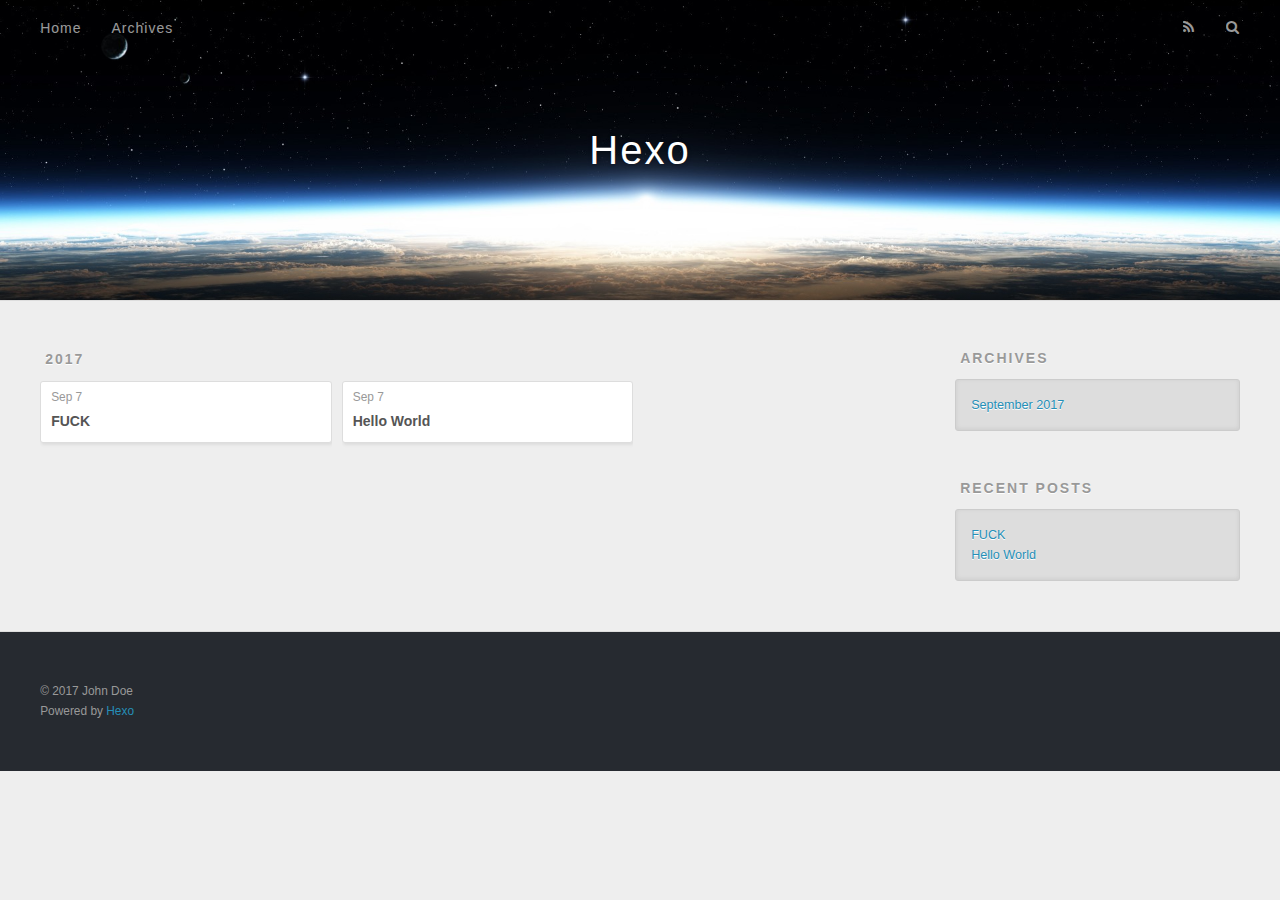
==== archives/index.html @ 9eeb3167 "Site updated: 2017-09-07 18:42:57" ====
<!DOCTYPE html>
<html>
<head>
  <meta charset="utf-8">
  
  <title>Archives | Hexo</title>
  <meta name="viewport" content="width=device-width, initial-scale=1, maximum-scale=1">
  <meta property="og:type" content="website">
<meta property="og:title" content="Hexo">
<meta property="og:url" content="http://yoursite.com/archives/index.html">
<meta property="og:site_name" content="Hexo">
<meta name="twitter:card" content="summary">
<meta name="twitter:title" content="Hexo">
  
    <link rel="alternate" href="/atom.xml" title="Hexo" type="application/atom+xml">
  
  
    <link rel="icon" href="/favicon.png">
  
  
    <link href="//fonts.googleapis.com/css?family=Source+Code+Pro" rel="stylesheet" type="text/css">
  
  <link rel="stylesheet" href="/css/style.css">
  

</head>

<body>
  <div id="container">
    <div id="wrap">
      <header id="header">
  <div id="banner"></div>
  <div id="header-outer" class="outer">
    <div id="header-title" class="inner">
      <h1 id="logo-wrap">
        <a href="/" id="logo">Hexo</a>
      </h1>
      
    </div>
    <div id="header-inner" class="inner">
      <nav id="main-nav">
        <a id="main-nav-toggle" class="nav-icon"></a>
        
          <a class="main-nav-link" href="/">Home</a>
        
          <a class="main-nav-link" href="/archives">Archives</a>
        
      </nav>
      <nav id="sub-nav">
        
          <a id="nav-rss-link" class="nav-icon" href="/atom.xml" title="RSS Feed"></a>
        
        <a id="nav-search-btn" class="nav-icon" title="Search"></a>
      </nav>
      <div id="search-form-wrap">
        <form action="//google.com/search" method="get" accept-charset="UTF-8" class="search-form"><input type="search" name="q" class="search-form-input" placeholder="Search"><button type="submit" class="search-form-submit">&#xF002;</button><input type="hidden" name="sitesearch" value="http://yoursite.com"></form>
      </div>
    </div>
  </div>
</header>
      <div class="outer">
        <section id="main">
  
  
    
    
      
      
      <section class="archives-wrap">
        <div class="archive-year-wrap">
          <a href="/archives/2017" class="archive-year">2017</a>
        </div>
        <div class="archives">
    
    <article class="archive-article archive-type-post">
  <div class="archive-article-inner">
    <header class="archive-article-header">
      <a href="/2017/09/07/FUCK/" class="archive-article-date">
  <time datetime="2017-09-07T10:39:25.000Z" itemprop="datePublished">Sep 7</time>
</a>
      
  
    <h1 itemprop="name">
      <a class="archive-article-title" href="/2017/09/07/FUCK/">FUCK</a>
    </h1>
  

    </header>
  </div>
</article>
  
    
    
    <article class="archive-article archive-type-post">
  <div class="archive-article-inner">
    <header class="archive-article-header">
      <a href="/2017/09/07/hello-world/" class="archive-article-date">
  <time datetime="2017-09-07T10:35:44.380Z" itemprop="datePublished">Sep 7</time>
</a>
      
  
    <h1 itemprop="name">
      <a class="archive-article-title" href="/2017/09/07/hello-world/">Hello World</a>
    </h1>
  

    </header>
  </div>
</article>
  
  
    </div></section>
  

</section>
        
          <aside id="sidebar">
  
    

  
    

  
    
  
    
  <div class="widget-wrap">
    <h3 class="widget-title">Archives</h3>
    <div class="widget">
      <ul class="archive-list"><li class="archive-list-item"><a class="archive-list-link" href="/archives/2017/09/">September 2017</a></li></ul>
    </div>
  </div>


  
    
  <div class="widget-wrap">
    <h3 class="widget-title">Recent Posts</h3>
    <div class="widget">
      <ul>
        
          <li>
            <a href="/2017/09/07/FUCK/">FUCK</a>
          </li>
        
          <li>
            <a href="/2017/09/07/hello-world/">Hello World</a>
          </li>
        
      </ul>
    </div>
  </div>

  
</aside>
        
      </div>
      <footer id="footer">
  
  <div class="outer">
    <div id="footer-info" class="inner">
      &copy; 2017 John Doe<br>
      Powered by <a href="http://hexo.io/" target="_blank">Hexo</a>
    </div>
  </div>
</footer>
    </div>
    <nav id="mobile-nav">
  
    <a href="/" class="mobile-nav-link">Home</a>
  
    <a href="/archives" class="mobile-nav-link">Archives</a>
  
</nav>
    

<script src="//ajax.googleapis.com/ajax/libs/jquery/2.0.3/jquery.min.js"></script>


  <link rel="stylesheet" href="/fancybox/jquery.fancybox.css">
  <script src="/fancybox/jquery.fancybox.pack.js"></script>


<script src="/js/script.js"></script>

  </div>
</body>
</html>
---- css/style.css ----
body {
  width: 100%;
}
body:before,
body:after {
  content: "";
  display: table;
}
body:after {
  clear: both;
}
html,
body,
div,
span,
applet,
object,
iframe,
h1,
h2,
h3,
h4,
h5,
h6,
p,
blockquote,
pre,
a,
abbr,
acronym,
address,
big,
cite,
code,
del,
dfn,
em,
img,
ins,
kbd,
q,
s,
samp,
small,
strike,
strong,
sub,
sup,
tt,
var,
dl,
dt,
dd,
ol,
ul,
li,
fieldset,
form,
label,
legend,
table,
caption,
tbody,
tfoot,
thead,
tr,
th,
td {
  margin: 0;
  padding: 0;
  border: 0;
  outline: 0;
  font-weight: inherit;
  font-style: inherit;
  font-family: inherit;
  font-size: 100%;
  vertical-align: baseline;
}
body {
  line-height: 1;
  color: #000;
  background: #fff;
}
ol,
ul {
  list-style: none;
}
table {
  border-collapse: separate;
  border-spacing: 0;
  vertical-align: middle;
}
caption,
th,
td {
  text-align: left;
  font-weight: normal;
  vertical-align: middle;
}
a img {
  border: none;
}
input,
button {
  margin: 0;
  padding: 0;
}
input::-moz-focus-inner,
button::-moz-focus-inner {
  border: 0;
  padding: 0;
}
@font-face {
  font-family: FontAwesome;
  font-style: normal;
  font-weight: normal;
  src: url("fonts/fontawesome-webfont.eot?v=#4.0.3");
  src: url("fonts/fontawesome-webfont.eot?#iefix&v=#4.0.3") format("embedded-opentype"), url("fonts/fontawesome-webfont.woff?v=#4.0.3") format("woff"), url("fonts/fontawesome-webfont.ttf?v=#4.0.3") format("truetype"), url("fonts/fontawesome-webfont.svg#fontawesomeregular?v=#4.0.3") format("svg");
}
html,
body,
#container {
  height: 100%;
}
body {
  background: #eee;
  font: 14px "Helvetica Neue", Helvetica, Arial, sans-serif;
  -webkit-text-size-adjust: 100%;
}
.outer {
  max-width: 1220px;
  margin: 0 auto;
  padding: 0 20px;
}
.outer:before,
.outer:after {
  content: "";
  display: table;
}
.outer:after {
  clear: both;
}
.inner {
  display: inline;
  float: left;
  width: 98.33333333333333%;
  margin: 0 0.833333333333333%;
}
.left,
.alignleft {
  float: left;
}
.right,
.alignright {
  float: right;
}
.clear {
  clear: both;
}
#container {
  position: relative;
}
.mobile-nav-on {
  overflow: hidden;
}
#wrap {
  height: 100%;
  width: 100%;
  position: absolute;
  top: 0;
  left: 0;
  -webkit-transition: 0.2s ease-out;
  -moz-transition: 0.2s ease-out;
  -ms-transition: 0.2s ease-out;
  transition: 0.2s ease-out;
  z-index: 1;
  background: #eee;
}
.mobile-nav-on #wrap {
  left: 280px;
}
@media screen and (min-width: 768px) {
  #main {
    display: inline;
    float: left;
    width: 73.33333333333333%;
    margin: 0 0.833333333333333%;
  }
}
.article-date,
.article-category-link,
.archive-year,
.widget-title {
  text-decoration: none;
  text-transform: uppercase;
  letter-spacing: 2px;
  color: #999;
  margin-bottom: 1em;
  margin-left: 5px;
  line-height: 1em;
  text-shadow: 0 1px #fff;
  font-weight: bold;
}
.article-inner,
.archive-article-inner {
  background: #fff;
  -webkit-box-shadow: 1px 2px 3px #ddd;
  box-shadow: 1px 2px 3px #ddd;
  border: 1px solid #ddd;
  border-radius: 3px;
}
.article-entry h1,
.widget h1 {
  font-size: 2em;
}
.article-entry h2,
.widget h2 {
  font-size: 1.5em;
}
.article-entry h3,
.widget h3 {
  font-size: 1.3em;
}
.article-entry h4,
.widget h4 {
  font-size: 1.2em;
}
.article-entry h5,
.widget h5 {
  font-size: 1em;
}
.article-entry h6,
.widget h6 {
  font-size: 1em;
  color: #999;
}
.article-entry hr,
.widget hr {
  border: 1px dashed #ddd;
}
.article-entry strong,
.widget strong {
  font-weight: bold;
}
.article-entry em,
.widget em,
.article-entry cite,
.widget cite {
  font-style: italic;
}
.article-entry sup,
.widget sup,
.article-entry sub,
.widget sub {
  font-size: 0.75em;
  line-height: 0;
  position: relative;
  vertical-align: baseline;
}
.article-entry sup,
.widget sup {
  top: -0.5em;
}
.article-entry sub,
.widget sub {
  bottom: -0.2em;
}
.article-entry small,
.widget small {
  font-size: 0.85em;
}
.article-entry acronym,
.widget acronym,
.article-entry abbr,
.widget abbr {
  border-bottom: 1px dotted;
}
.article-entry ul,
.widget ul,
.article-entry ol,
.widget ol,
.article-entry dl,
.widget dl {
  margin: 0 20px;
  line-height: 1.6em;
}
.article-entry ul ul,
.widget ul ul,
.article-entry ol ul,
.widget ol ul,
.article-entry ul ol,
.widget ul ol,
.article-entry ol ol,
.widget ol ol {
  margin-top: 0;
  margin-bottom: 0;
}
.article-entry ul,
.widget ul {
  list-style: disc;
}
.article-entry ol,
.widget ol {
  list-style: decimal;
}
.article-entry dt,
.widget dt {
  font-weight: bold;
}
#header {
  height: 300px;
  position: relative;
  border-bottom: 1px solid #ddd;
}
#header:before,
#header:after {
  content: "";
  position: absolute;
  left: 0;
  right: 0;
  height: 40px;
}
#header:before {
  top: 0;
  background: -webkit-linear-gradient(rgba(0,0,0,0.2), transparent);
  background: -moz-linear-gradient(rgba(0,0,0,0.2), transparent);
  background: -ms-linear-gradient(rgba(0,0,0,0.2), transparent);
  background: linear-gradient(rgba(0,0,0,0.2), transparent);
}
#header:after {
  bottom: 0;
  background: -webkit-linear-gradient(transparent, rgba(0,0,0,0.2));
  background: -moz-linear-gradient(transparent, rgba(0,0,0,0.2));
  background: -ms-linear-gradient(transparent, rgba(0,0,0,0.2));
  background: linear-gradient(transparent, rgba(0,0,0,0.2));
}
#header-outer {
  height: 100%;
  position: relative;
}
#header-inner {
  position: relative;
  overflow: hidden;
}
#banner {
  position: absolute;
  top: 0;
  left: 0;
  width: 100%;
  height: 100%;
  background: url("images/banner.jpg") center #000;
  -webkit-background-size: cover;
  -moz-background-size: cover;
  background-size: cover;
  z-index: -1;
}
#header-title {
  text-align: center;
  height: 40px;
  position: absolute;
  top: 50%;
  left: 0;
  margin-top: -20px;
}
#logo,
#subtitle {
  text-decoration: none;
  color: #fff;
  font-weight: 300;
  text-shadow: 0 1px 4px rgba(0,0,0,0.3);
}
#logo {
  font-size: 40px;
  line-height: 40px;
  letter-spacing: 2px;
}
#subtitle {
  font-size: 16px;
  line-height: 16px;
  letter-spacing: 1px;
}
#subtitle-wrap {
  margin-top: 16px;
}
#main-nav {
  float: left;
  margin-left: -15px;
}
.nav-icon,
.main-nav-link {
  float: left;
  color: #fff;
  opacity: 0.6;
  text-decoration: none;
  text-shadow: 0 1px rgba(0,0,0,0.2);
  -webkit-transition: opacity 0.2s;
  -moz-transition: opacity 0.2s;
  -ms-transition: opacity 0.2s;
  transition: opacity 0.2s;
  display: block;
  padding: 20px 15px;
}
.nav-icon:hover,
.main-nav-link:hover {
  opacity: 1;
}
.nav-icon {
  font-family: FontAwesome;
  text-align: center;
  font-size: 14px;
  width: 14px;
  height: 14px;
  padding: 20px 15px;
  position: relative;
  cursor: pointer;
}
.main-nav-link {
  font-weight: 300;
  letter-spacing: 1px;
}
@media screen and (max-width: 479px) {
  .main-nav-link {
    display: none;
  }
}
#main-nav-toggle {
  display: none;
}
#main-nav-toggle:before {
  content: "\f0c9";
}
@media screen and (max-width: 479px) {
  #main-nav-toggle {
    display: block;
  }
}
#sub-nav {
  float: right;
  margin-right: -15px;
}
#nav-rss-link:before {
  content: "\f09e";
}
#nav-search-btn:before {
  content: "\f002";
}
#search-form-wrap {
  position: absolute;
  top: 15px;
  width: 150px;
  height: 30px;
  right: -150px;
  opacity: 0;
  -webkit-transition: 0.2s ease-out;
  -moz-transition: 0.2s ease-out;
  -ms-transition: 0.2s ease-out;
  transition: 0.2s ease-out;
}
#search-form-wrap.on {
  opacity: 1;
  right: 0;
}
@media screen and (max-width: 479px) {
  #search-form-wrap {
    width: 100%;
    right: -100%;
  }
}
.search-form {
  position: absolute;
  top: 0;
  left: 0;
  right: 0;
  background: #fff;
  padding: 5px 15px;
  border-radius: 15px;
  -webkit-box-shadow: 0 0 10px rgba(0,0,0,0.3);
  box-shadow: 0 0 10px rgba(0,0,0,0.3);
}
.search-form-input {
  border: none;
  background: none;
  color: #555;
  width: 100%;
  font: 13px "Helvetica Neue", Helvetica, Arial, sans-serif;
  outline: none;
}
.search-form-input::-webkit-search-results-decoration,
.search-form-input::-webkit-search-cancel-button {
  -webkit-appearance: none;
}
.search-form-submit {
  position: absolute;
  top: 50%;
  right: 10px;
  margin-top: -7px;
  font: 13px FontAwesome;
  border: none;
  background: none;
  color: #bbb;
  cursor: pointer;
}
.search-form-submit:hover,
.search-form-submit:focus {
  color: #777;
}
.article {
  margin: 50px 0;
}
.article-inner {
  overflow: hidden;
}
.article-meta:before,
.article-meta:after {
  content: "";
  display: table;
}
.article-meta:after {
  clear: both;
}
.article-date {
  float: left;
}
.article-category {
  float: left;
  line-height: 1em;
  color: #ccc;
  text-shadow: 0 1px #fff;
  margin-left: 8px;
}
.article-category:before {
  content: "\2022";
}
.article-category-link {
  margin: 0 12px 1em;
}
.article-header {
  padding: 20px 20px 0;
}
.article-title {
  text-decoration: none;
  font-size: 2em;
  font-weight: bold;
  color: #555;
  line-height: 1.1em;
  -webkit-transition: color 0.2s;
  -moz-transition: color 0.2s;
  -ms-transition: color 0.2s;
  transition: color 0.2s;
}
a.article-title:hover {
  color: #258fb8;
}
.article-entry {
  color: #555;
  padding: 0 20px;
}
.article-entry:before,
.article-entry:after {
  content: "";
  display: table;
}
.article-entry:after {
  clear: both;
}
.article-entry p,
.article-entry table {
  line-height: 1.6em;
  margin: 1.6em 0;
}
.article-entry h1,
.article-entry h2,
.article-entry h3,
.article-entry h4,
.article-entry h5,
.article-entry h6 {
  font-weight: bold;
}
.article-entry h1,
.article-entry h2,
.article-entry h3,
.article-entry h4,
.article-entry h5,
.article-entry h6 {
  line-height: 1.1em;
  margin: 1.1em 0;
}
.article-entry a {
  color: #258fb8;
  text-decoration: none;
}
.article-entry a:hover {
  text-decoration: underline;
}
.article-entry ul,
.article-entry ol,
.article-entry dl {
  margin-top: 1.6em;
  margin-bottom: 1.6em;
}
.article-entry img,
.article-entry video {
  max-width: 100%;
  height: auto;
  display: block;
  margin: auto;
}
.article-entry iframe {
  border: none;
}
.article-entry table {
  width: 100%;
  border-collapse: collapse;
  border-spacing: 0;
}
.article-entry th {
  font-weight: bold;
  border-bottom: 3px solid #ddd;
  padding-bottom: 0.5em;
}
.article-entry td {
  border-bottom: 1px solid #ddd;
  padding: 10px 0;
}
.article-entry blockquote {
  font-family: Georgia, "Times New Roman", serif;
  font-size: 1.4em;
  margin: 1.6em 20px;
  text-align: center;
}
.article-entry blockquote footer {
  font-size: 14px;
  margin: 1.6em 0;
  font-family: "Helvetica Neue", Helvetica, Arial, sans-serif;
}
.article-entry blockquote footer cite:before {
  content: "—";
  padding: 0 0.5em;
}
.article-entry .pullquote {
  text-align: left;
  width: 45%;
  margin: 0;
}
.article-entry .pullquote.left {
  margin-left: 0.5em;
  margin-right: 1em;
}
.article-entry .pullquote.right {
  margin-right: 0.5em;
  margin-left: 1em;
}
.article-entry .caption {
  color: #999;
  display: block;
  font-size: 0.9em;
  margin-top: 0.5em;
  position: relative;
  text-align: center;
}
.article-entry .video-container {
  position: relative;
  padding-top: 56.25%;
  height: 0;
  overflow: hidden;
}
.article-entry .video-container iframe,
.article-entry .video-container object,
.article-entry .video-container embed {
  position: absolute;
  top: 0;
  left: 0;
  width: 100%;
  height: 100%;
  margin-top: 0;
}
.article-more-link a {
  display: inline-block;
  line-height: 1em;
  padding: 6px 15px;
  border-radius: 15px;
  background: #eee;
  color: #999;
  text-shadow: 0 1px #fff;
  text-decoration: none;
}
.article-more-link a:hover {
  background: #258fb8;
  color: #fff;
  text-decoration: none;
  text-shadow: 0 1px #1e7293;
}
.article-footer {
  font-size: 0.85em;
  line-height: 1.6em;
  border-top: 1px solid #ddd;
  padding-top: 1.6em;
  margin: 0 20px 20px;
}
.article-footer:before,
.article-footer:after {
  content: "";
  display: table;
}
.article-footer:after {
  clear: both;
}
.article-footer a {
  color: #999;
  text-decoration: none;
}
.article-footer a:hover {
  color: #555;
}
.article-tag-list-item {
  float: left;
  margin-right: 10px;
}
.article-tag-list-link:before {
  content: "#";
}
.article-comment-link {
  float: right;
}
.article-comment-link:before {
  content: "\f075";
  font-family: FontAwesome;
  padding-right: 8px;
}
.article-share-link {
  cursor: pointer;
  float: right;
  margin-left: 20px;
}
.article-share-link:before {
  content: "\f064";
  font-family: FontAwesome;
  padding-right: 6px;
}
#article-nav {
  position: relative;
}
#article-nav:before,
#article-nav:after {
  content: "";
  display: table;
}
#article-nav:after {
  clear: both;
}
@media screen and (min-width: 768px) {
  #article-nav {
    margin: 50px 0;
  }
  #article-nav:before {
    width: 8px;
    height: 8px;
    position: absolute;
    top: 50%;
    left: 50%;
    margin-top: -4px;
    margin-left: -4px;
    content: "";
    border-radius: 50%;
    background: #ddd;
    -webkit-box-shadow: 0 1px 2px #fff;
    box-shadow: 0 1px 2px #fff;
  }
}
.article-nav-link-wrap {
  text-decoration: none;
  text-shadow: 0 1px #fff;
  color: #999;
  -webkit-box-sizing: border-box;
  -moz-box-sizing: border-box;
  box-sizing: border-box;
  margin-top: 50px;
  text-align: center;
  display: block;
}
.article-nav-link-wrap:hover {
  color: #555;
}
@media screen and (min-width: 768px) {
  .article-nav-link-wrap {
    width: 50%;
    margin-top: 0;
  }
}
@media screen and (min-width: 768px) {
  #article-nav-newer {
    float: left;
    text-align: right;
    padding-right: 20px;
  }
}
@media screen and (min-width: 768px) {
  #article-nav-older {
    float: right;
    text-align: left;
    padding-left: 20px;
  }
}
.article-nav-caption {
  text-transform: uppercase;
  letter-spacing: 2px;
  color: #ddd;
  line-height: 1em;
  font-weight: bold;
}
#article-nav-newer .article-nav-caption {
  margin-right: -2px;
}
.article-nav-title {
  font-size: 0.85em;
  line-height: 1.6em;
  margin-top: 0.5em;
}
.article-share-box {
  position: absolute;
  display: none;
  background: #fff;
  -webkit-box-shadow: 1px 2px 10px rgba(0,0,0,0.2);
  box-shadow: 1px 2px 10px rgba(0,0,0,0.2);
  border-radius: 3px;
  margin-left: -145px;
  overflow: hidden;
  z-index: 1;
}
.article-share-box.on {
  display: block;
}
.article-share-input {
  width: 100%;
  background: none;
  -webkit-box-sizing: border-box;
  -moz-box-sizing: border-box;
  box-sizing: border-box;
  font: 14px "Helvetica Neue", Helvetica, Arial, sans-serif;
  padding: 0 15px;
  color: #555;
  outline: none;
  border: 1px solid #ddd;
  border-radius: 3px 3px 0 0;
  height: 36px;
  line-height: 36px;
}
.article-share-links {
  background: #eee;
}
.article-share-links:before,
.article-share-links:after {
  content: "";
  display: table;
}
.article-share-links:after {
  clear: both;
}
.article-share-twitter,
.article-share-facebook,
.article-share-pinterest,
.article-share-google {
  width: 50px;
  height: 36px;
  display: block;
  float: left;
  position: relative;
  color: #999;
  text-shadow: 0 1px #fff;
}
.article-share-twitter:before,
.article-share-facebook:before,
.article-share-pinterest:before,
.article-share-google:before {
  font-size: 20px;
  font-family: FontAwesome;
  width: 20px;
  height: 20px;
  position: absolute;
  top: 50%;
  left: 50%;
  margin-top: -10px;
  margin-left: -10px;
  text-align: center;
}
.article-share-twitter:hover,
.article-share-facebook:hover,
.article-share-pinterest:hover,
.article-share-google:hover {
  color: #fff;
}
.article-share-twitter:before {
  content: "\f099";
}
.article-share-twitter:hover {
  background: #00aced;
  text-shadow: 0 1px #008abe;
}
.article-share-facebook:before {
  content: "\f09a";
}
.article-share-facebook:hover {
  background: #3b5998;
  text-shadow: 0 1px #2f477a;
}
.article-share-pinterest:before {
  content: "\f0d2";
}
.article-share-pinterest:hover {
  background: #cb2027;
  text-shadow: 0 1px #a21a1f;
}
.article-share-google:before {
  content: "\f0d5";
}
.article-share-google:hover {
  background: #dd4b39;
  text-shadow: 0 1px #be3221;
}
.article-gallery {
  background: #000;
  position: relative;
}
.article-gallery-photos {
  position: relative;
  overflow: hidden;
}
.article-gallery-img {
  display: none;
  max-width: 100%;
}
.article-gallery-img:first-child {
  display: block;
}
.article-gallery-img.loaded {
  position: absolute;
  display: block;
}
.article-gallery-img img {
  display: block;
  max-width: 100%;
  margin: 0 auto;
}
#comments {
  background: #fff;
  -webkit-box-shadow: 1px 2px 3px #ddd;
  box-shadow: 1px 2px 3px #ddd;
  padding: 20px;
  border: 1px solid #ddd;
  border-radius: 3px;
  margin: 50px 0;
}
#comments a {
  color: #258fb8;
}
.archives-wrap {
  margin: 50px 0;
}
.archives:before,
.archives:after {
  content: "";
  display: table;
}
.archives:after {
  clear: both;
}
.archive-year-wrap {
  margin-bottom: 1em;
}
.archives {
  -webkit-column-gap: 10px;
  -moz-column-gap: 10px;
  column-gap: 10px;
}
@media screen and (min-width: 480px) and (max-width: 767px) {
  .archives {
    -webkit-column-count: 2;
    -moz-column-count: 2;
    column-count: 2;
  }
}
@media screen and (min-width: 768px) {
  .archives {
    -webkit-column-count: 3;
    -moz-column-count: 3;
    column-count: 3;
  }
}
.archive-article {
  -webkit-column-break-inside: avoid;
  page-break-inside: avoid;
  overflow: hidden;
  break-inside: avoid-column;
}
.archive-article-inner {
  padding: 10px;
  margin-bottom: 15px;
}
.archive-article-title {
  text-decoration: none;
  font-weight: bold;
  color: #555;
  -webkit-transition: color 0.2s;
  -moz-transition: color 0.2s;
  -ms-transition: color 0.2s;
  transition: color 0.2s;
  line-height: 1.6em;
}
.archive-article-title:hover {
  color: #258fb8;
}
.archive-article-footer {
  margin-top: 1em;
}
.archive-article-date {
  color: #999;
  text-decoration: none;
  font-size: 0.85em;
  line-height: 1em;
  margin-bottom: 0.5em;
  display: block;
}
#page-nav {
  margin: 50px auto;
  background: #fff;
  -webkit-box-shadow: 1px 2px 3px #ddd;
  box-shadow: 1px 2px 3px #ddd;
  border: 1px solid #ddd;
  border-radius: 3px;
  text-align: center;
  color: #999;
  overflow: hidden;
}
#page-nav:before,
#page-nav:after {
  content: "";
  display: table;
}
#page-nav:after {
  clear: both;
}
#page-nav a,
#page-nav span {
  padding: 10px 20px;
  line-height: 1;
  height: 2ex;
}
#page-nav a {
  color: #999;
  text-decoration: none;
}
#page-nav a:hover {
  background: #999;
  color: #fff;
}
#page-nav .prev {
  float: left;
}
#page-nav .next {
  float: right;
}
#page-nav .page-number {
  display: inline-block;
}
@media screen and (max-width: 479px) {
  #page-nav .page-number {
    display: none;
  }
}
#page-nav .current {
  color: #555;
  font-weight: bold;
}
#page-nav .space {
  color: #ddd;
}
#footer {
  background: #262a30;
  padding: 50px 0;
  border-top: 1px solid #ddd;
  color: #999;
}
#footer a {
  color: #258fb8;
  text-decoration: none;
}
#footer a:hover {
  text-decoration: underline;
}
#footer-info {
  line-height: 1.6em;
  font-size: 0.85em;
}
.article-entry pre,
.article-entry .highlight {
  background: #2d2d2d;
  margin: 0 -20px;
  padding: 15px 20px;
  border-style: solid;
  border-color: #ddd;
  border-width: 1px 0;
  overflow: auto;
  color: #ccc;
  line-height: 22.400000000000002px;
}
.article-entry .highlight .gutter pre,
.article-entry .gist .gist-file .gist-data .line-numbers {
  color: #666;
  font-size: 0.85em;
}
.article-entry pre,
.article-entry code {
  font-family: "Source Code Pro", Consolas, Monaco, Menlo, Consolas, monospace;
}
.article-entry code {
  background: #eee;
  text-shadow: 0 1px #fff;
  padding: 0 0.3em;
}
.article-entry pre code {
  background: none;
  text-shadow: none;
  padding: 0;
}
.article-entry .highlight pre {
  border: none;
  margin: 0;
  padding: 0;
}
.article-entry .highlight table {
  margin: 0;
  width: auto;
}
.article-entry .highlight td {
  border: none;
  padding: 0;
}
.article-entry .highlight figcaption {
  font-size: 0.85em;
  color: #999;
  line-height: 1em;
  margin-bottom: 1em;
}
.article-entry .highlight figcaption:before,
.article-entry .highlight figcaption:after {
  content: "";
  display: table;
}
.article-entry .highlight figcaption:after {
  clear: both;
}
.article-entry .highlight figcaption a {
  float: right;
}
.article-entry .highlight .gutter pre {
  text-align: right;
  padding-right: 20px;
}
.article-entry .highlight .line {
  height: 22.400000000000002px;
}
.article-entry .highlight .line.marked {
  background: #515151;
}
.article-entry .gist {
  margin: 0 -20px;
  border-style: solid;
  border-color: #ddd;
  border-width: 1px 0;
  background: #2d2d2d;
  padding: 15px 20px 15px 0;
}
.article-entry .gist .gist-file {
  border: none;
  font-family: "Source Code Pro", Consolas, Monaco, Menlo, Consolas, monospace;
  margin: 0;
}
.article-entry .gist .gist-file .gist-data {
  background: none;
  border: none;
}
.article-entry .gist .gist-file .gist-data .line-numbers {
  background: none;
  border: none;
  padding: 0 20px 0 0;
}
.article-entry .gist .gist-file .gist-data .line-data {
  padding: 0 !important;
}
.article-entry .gist .gist-file .highlight {
  margin: 0;
  padding: 0;
  border: none;
}
.article-entry .gist .gist-file .gist-meta {
  background: #2d2d2d;
  color: #999;
  font: 0.85em "Helvetica Neue", Helvetica, Arial, sans-serif;
  text-shadow: 0 0;
  padding: 0;
  margin-top: 1em;
  margin-left: 20px;
}
.article-entry .gist .gist-file .gist-meta a {
  color: #258fb8;
  font-weight: normal;
}
.article-entry .gist .gist-file .gist-meta a:hover {
  text-decoration: underline;
}
pre .comment,
pre .title {
  color: #999;
}
pre .variable,
pre .attribute,
pre .tag,
pre .regexp,
pre .ruby .constant,
pre .xml .tag .title,
pre .xml .pi,
pre .xml .doctype,
pre .html .doctype,
pre .css .id,
pre .css .class,
pre .css .pseudo {
  color: #f2777a;
}
pre .number,
pre .preprocessor,
pre .built_in,
pre .literal,
pre .params,
pre .constant {
  color: #f99157;
}
pre .class,
pre .ruby .class .title,
pre .css .rules .attribute {
  color: #9c9;
}
pre .string,
pre .value,
pre .inheritance,
pre .header,
pre .ruby .symbol,
pre .xml .cdata {
  color: #9c9;
}
pre .css .hexcolor {
  color: #6cc;
}
pre .function,
pre .python .decorator,
pre .python .title,
pre .ruby .function .title,
pre .ruby .title .keyword,
pre .perl .sub,
pre .javascript .title,
pre .coffeescript .title {
  color: #69c;
}
pre .keyword,
pre .javascript .function {
  color: #c9c;
}
@media screen and (max-width: 479px) {
  #mobile-nav {
    position: absolute;
    top: 0;
    left: 0;
    width: 280px;
    height: 100%;
    background: #191919;
    border-right: 1px solid #fff;
  }
}
@media screen and (max-width: 479px) {
  .mobile-nav-link {
    display: block;
    color: #999;
    text-decoration: none;
    padding: 15px 20px;
    font-weight: bold;
  }
  .mobile-nav-link:hover {
    color: #fff;
  }
}
@media screen and (min-width: 768px) {
  #sidebar {
    display: inline;
    float: left;
    width: 23.333333333333332%;
    margin: 0 0.833333333333333%;
  }
}
.widget-wrap {
  margin: 50px 0;
}
.widget {
  color: #777;
  text-shadow: 0 1px #fff;
  background: #ddd;
  -webkit-box-shadow: 0 -1px 4px #ccc inset;
  box-shadow: 0 -1px 4px #ccc inset;
  border: 1px solid #ccc;
  padding: 15px;
  border-radius: 3px;
}
.widget a {
  color: #258fb8;
  text-decoration: none;
}
.widget a:hover {
  text-decoration: underline;
}
.widget ul ul,
.widget ol ul,
.widget dl ul,
.widget ul ol,
.widget ol ol,
.widget dl ol,
.widget ul dl,
.widget ol dl,
.widget dl dl {
  margin-left: 15px;
  list-style: disc;
}
.widget {
  line-height: 1.6em;
  word-wrap: break-word;
  font-size: 0.9em;
}
.widget ul,
.widget ol {
  list-style: none;
  margin: 0;
}
.widget ul ul,
.widget ol ul,
.widget ul ol,
.widget ol ol {
  margin: 0 20px;
}
.widget ul ul,
.widget ol ul {
  list-style: disc;
}
.widget ul ol,
.widget ol ol {
  list-style: decimal;
}
.category-list-count,
.tag-list-count,
.archive-list-count {
  padding-left: 5px;
  color: #999;
  font-size: 0.85em;
}
.category-list-count:before,
.tag-list-count:before,
.archive-list-count:before {
  content: "(";
}
.category-list-count:after,
.tag-list-count:after,
.archive-list-count:after {
  content: ")";
}
.tagcloud a {
  margin-right: 5px;
  display: inline-block;
}
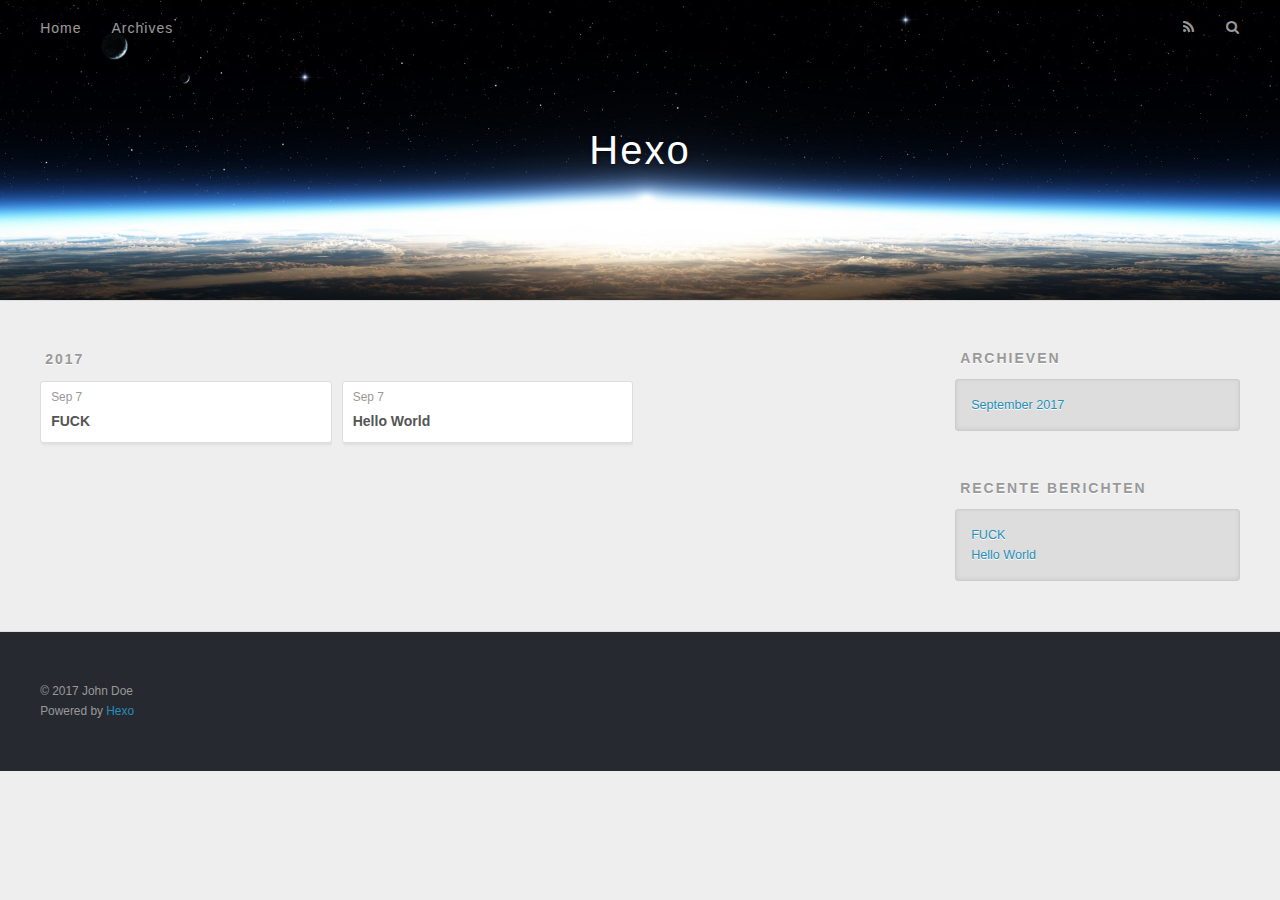
==== commit 10b574ed: "Site updated: 2017-09-07 18:55:22" ====
--- a/archives/index.html
+++ b/archives/index.html
@@ -3,7 +3,7 @@
 <head>
   <meta charset="utf-8">
   
-  <title>Archives | Hexo</title>
+  <title>Archieven | Hexo</title>
   <meta name="viewport" content="width=device-width, initial-scale=1, maximum-scale=1">
   <meta property="og:type" content="website">
 <meta property="og:title" content="Hexo">
@@ -50,7 +50,7 @@
         
           <a id="nav-rss-link" class="nav-icon" href="/atom.xml" title="RSS Feed"></a>
         
-        <a id="nav-search-btn" class="nav-icon" title="Search"></a>
+        <a id="nav-search-btn" class="nav-icon" title="Zoeken"></a>
       </nav>
       <div id="search-form-wrap">
         <form action="//google.com/search" method="get" accept-charset="UTF-8" class="search-form"><input type="search" name="q" class="search-form-input" placeholder="Search"><button type="submit" class="search-form-submit">&#xF002;</button><input type="hidden" name="sitesearch" value="http://yoursite.com"></form>
@@ -126,7 +126,7 @@
   
     
   <div class="widget-wrap">
-    <h3 class="widget-title">Archives</h3>
+    <h3 class="widget-title">Archieven</h3>
     <div class="widget">
       <ul class="archive-list"><li class="archive-list-item"><a class="archive-list-link" href="/archives/2017/09/">September 2017</a></li></ul>
     </div>
@@ -136,7 +136,7 @@
   
     
   <div class="widget-wrap">
-    <h3 class="widget-title">Recent Posts</h3>
+    <h3 class="widget-title">Recente berichten</h3>
     <div class="widget">
       <ul>
         
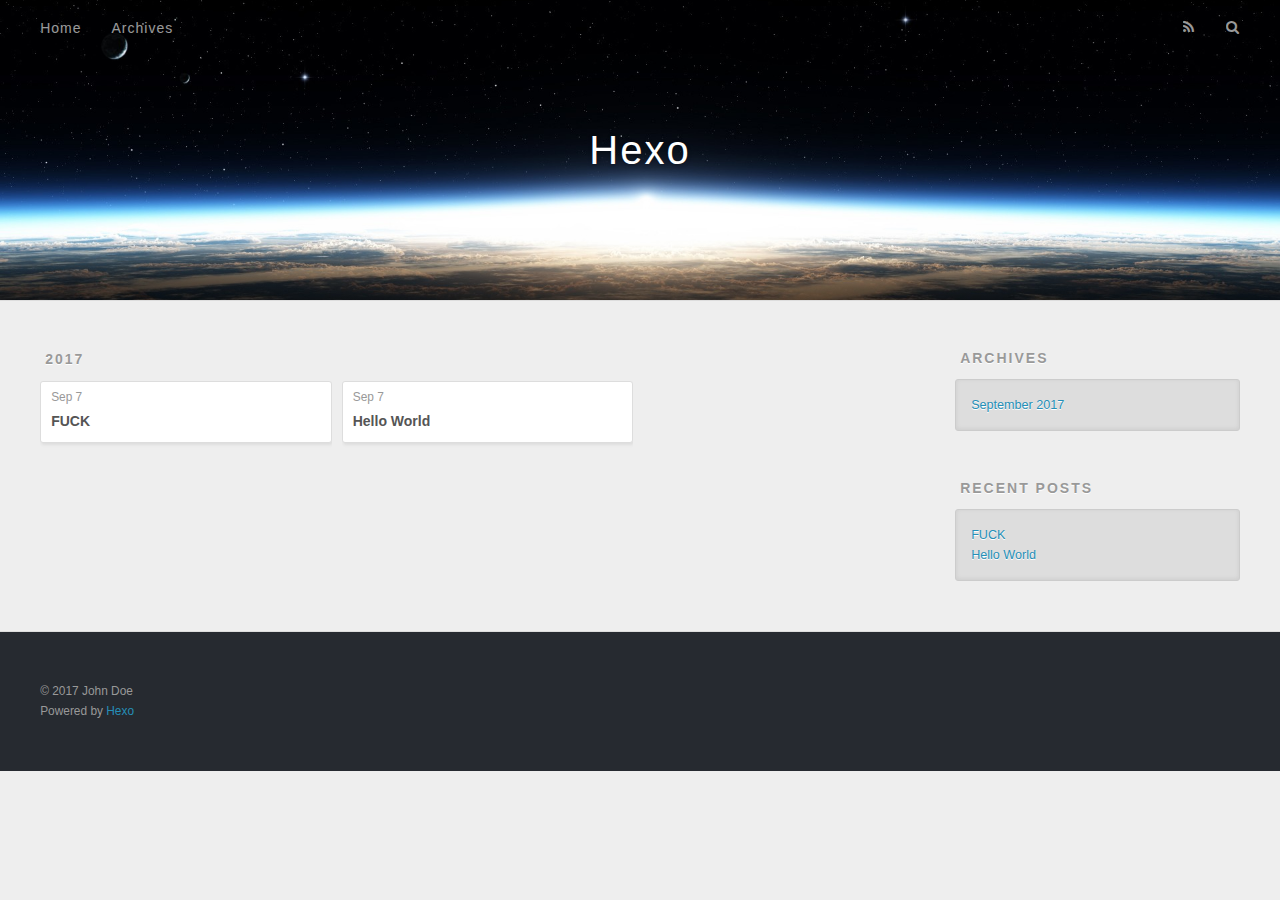
==== commit 9ddb9826: "Site updated: 2017-09-07 18:57:44" ====
--- a/archives/index.html
+++ b/archives/index.html
@@ -3,7 +3,7 @@
 <head>
   <meta charset="utf-8">
   
-  <title>Archieven | Hexo</title>
+  <title>Archives | Hexo</title>
   <meta name="viewport" content="width=device-width, initial-scale=1, maximum-scale=1">
   <meta property="og:type" content="website">
 <meta property="og:title" content="Hexo">
@@ -50,7 +50,7 @@
         
           <a id="nav-rss-link" class="nav-icon" href="/atom.xml" title="RSS Feed"></a>
         
-        <a id="nav-search-btn" class="nav-icon" title="Zoeken"></a>
+        <a id="nav-search-btn" class="nav-icon" title="Search"></a>
       </nav>
       <div id="search-form-wrap">
         <form action="//google.com/search" method="get" accept-charset="UTF-8" class="search-form"><input type="search" name="q" class="search-form-input" placeholder="Search"><button type="submit" class="search-form-submit">&#xF002;</button><input type="hidden" name="sitesearch" value="http://yoursite.com"></form>
@@ -126,7 +126,7 @@
   
     
   <div class="widget-wrap">
-    <h3 class="widget-title">Archieven</h3>
+    <h3 class="widget-title">Archives</h3>
     <div class="widget">
       <ul class="archive-list"><li class="archive-list-item"><a class="archive-list-link" href="/archives/2017/09/">September 2017</a></li></ul>
     </div>
@@ -136,7 +136,7 @@
   
     
   <div class="widget-wrap">
-    <h3 class="widget-title">Recente berichten</h3>
+    <h3 class="widget-title">Recent Posts</h3>
     <div class="widget">
       <ul>
         
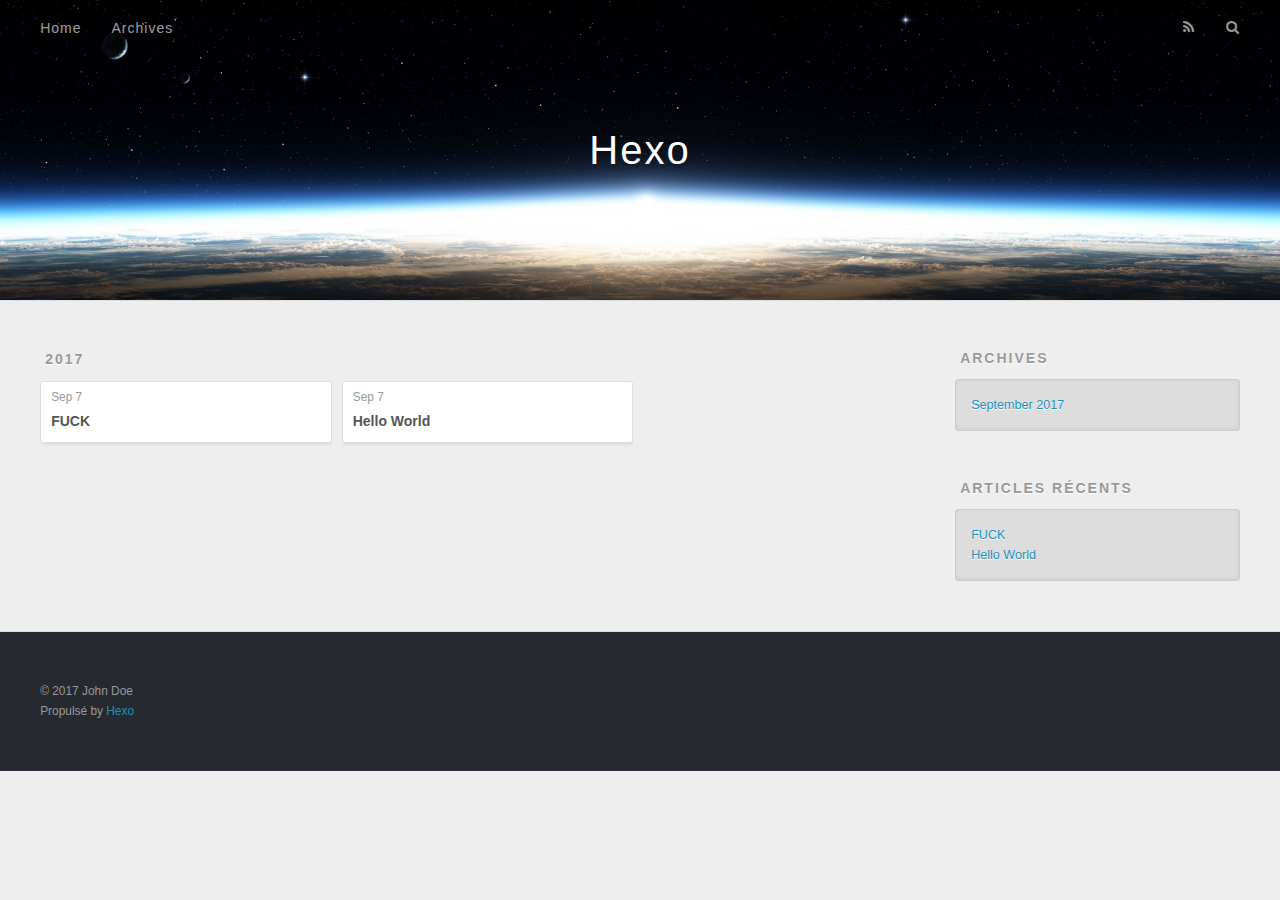
==== commit 9d3e94ec: "Site updated: 2017-09-07 19:09:51" ====
--- a/archives/index.html
+++ b/archives/index.html
@@ -48,9 +48,9 @@
       </nav>
       <nav id="sub-nav">
         
-          <a id="nav-rss-link" class="nav-icon" href="/atom.xml" title="RSS Feed"></a>
+          <a id="nav-rss-link" class="nav-icon" href="/atom.xml" title="Flux RSS"></a>
         
-        <a id="nav-search-btn" class="nav-icon" title="Search"></a>
+        <a id="nav-search-btn" class="nav-icon" title="Rechercher"></a>
       </nav>
       <div id="search-form-wrap">
         <form action="//google.com/search" method="get" accept-charset="UTF-8" class="search-form"><input type="search" name="q" class="search-form-input" placeholder="Search"><button type="submit" class="search-form-submit">&#xF002;</button><input type="hidden" name="sitesearch" value="http://yoursite.com"></form>
@@ -136,7 +136,7 @@
   
     
   <div class="widget-wrap">
-    <h3 class="widget-title">Recent Posts</h3>
+    <h3 class="widget-title">Articles récents</h3>
     <div class="widget">
       <ul>
         
@@ -161,7 +161,7 @@
   <div class="outer">
     <div id="footer-info" class="inner">
       &copy; 2017 John Doe<br>
-      Powered by <a href="http://hexo.io/" target="_blank">Hexo</a>
+      Propulsé by <a href="http://hexo.io/" target="_blank">Hexo</a>
     </div>
   </div>
 </footer>
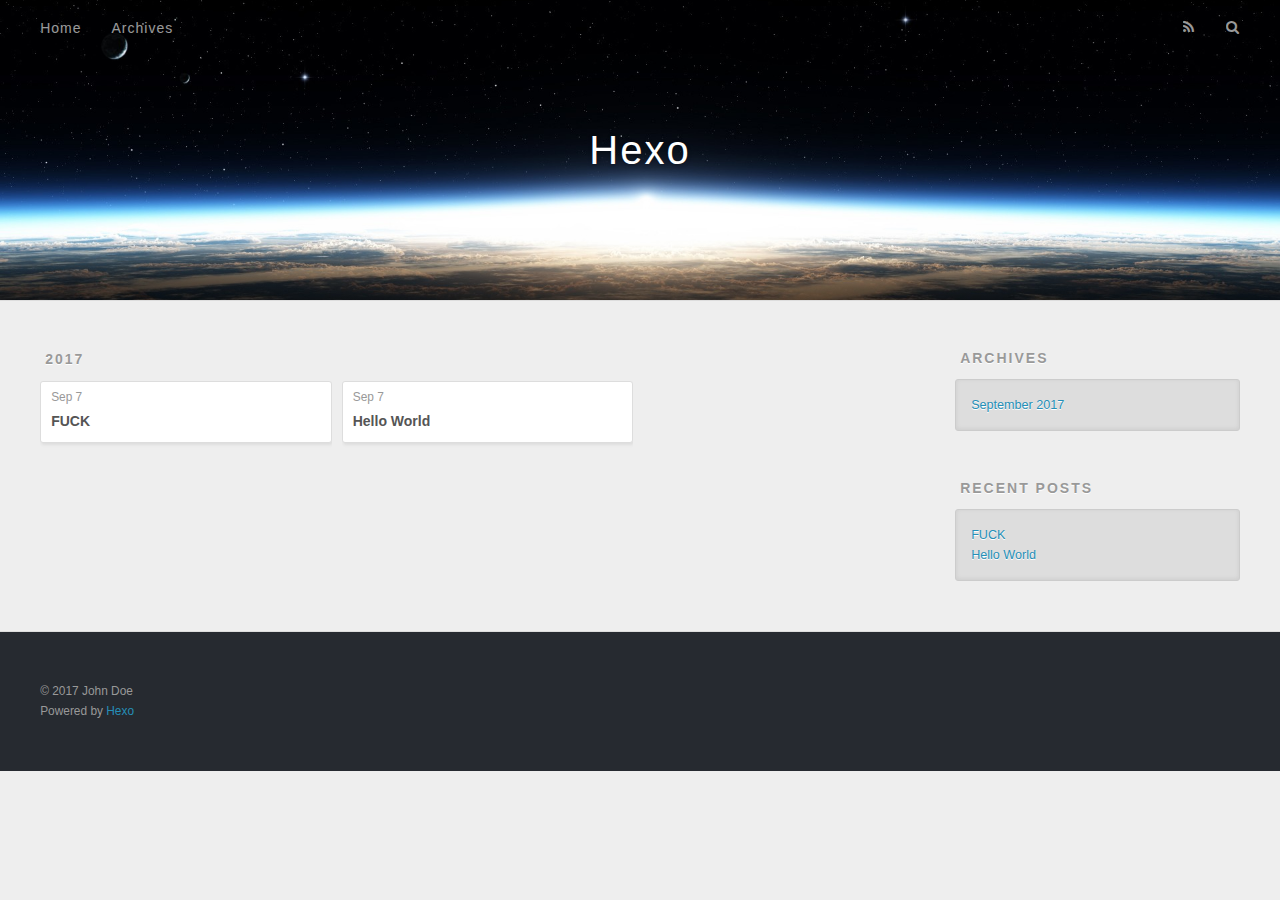
==== commit f586730d: "Site updated: 2017-09-07 19:10:52" ====
--- a/archives/index.html
+++ b/archives/index.html
@@ -48,9 +48,9 @@
       </nav>
       <nav id="sub-nav">
         
-          <a id="nav-rss-link" class="nav-icon" href="/atom.xml" title="Flux RSS"></a>
+          <a id="nav-rss-link" class="nav-icon" href="/atom.xml" title="RSS Feed"></a>
         
-        <a id="nav-search-btn" class="nav-icon" title="Rechercher"></a>
+        <a id="nav-search-btn" class="nav-icon" title="Search"></a>
       </nav>
       <div id="search-form-wrap">
         <form action="//google.com/search" method="get" accept-charset="UTF-8" class="search-form"><input type="search" name="q" class="search-form-input" placeholder="Search"><button type="submit" class="search-form-submit">&#xF002;</button><input type="hidden" name="sitesearch" value="http://yoursite.com"></form>
@@ -136,7 +136,7 @@
   
     
   <div class="widget-wrap">
-    <h3 class="widget-title">Articles récents</h3>
+    <h3 class="widget-title">Recent Posts</h3>
     <div class="widget">
       <ul>
         
@@ -161,7 +161,7 @@
   <div class="outer">
     <div id="footer-info" class="inner">
       &copy; 2017 John Doe<br>
-      Propulsé by <a href="http://hexo.io/" target="_blank">Hexo</a>
+      Powered by <a href="http://hexo.io/" target="_blank">Hexo</a>
     </div>
   </div>
 </footer>
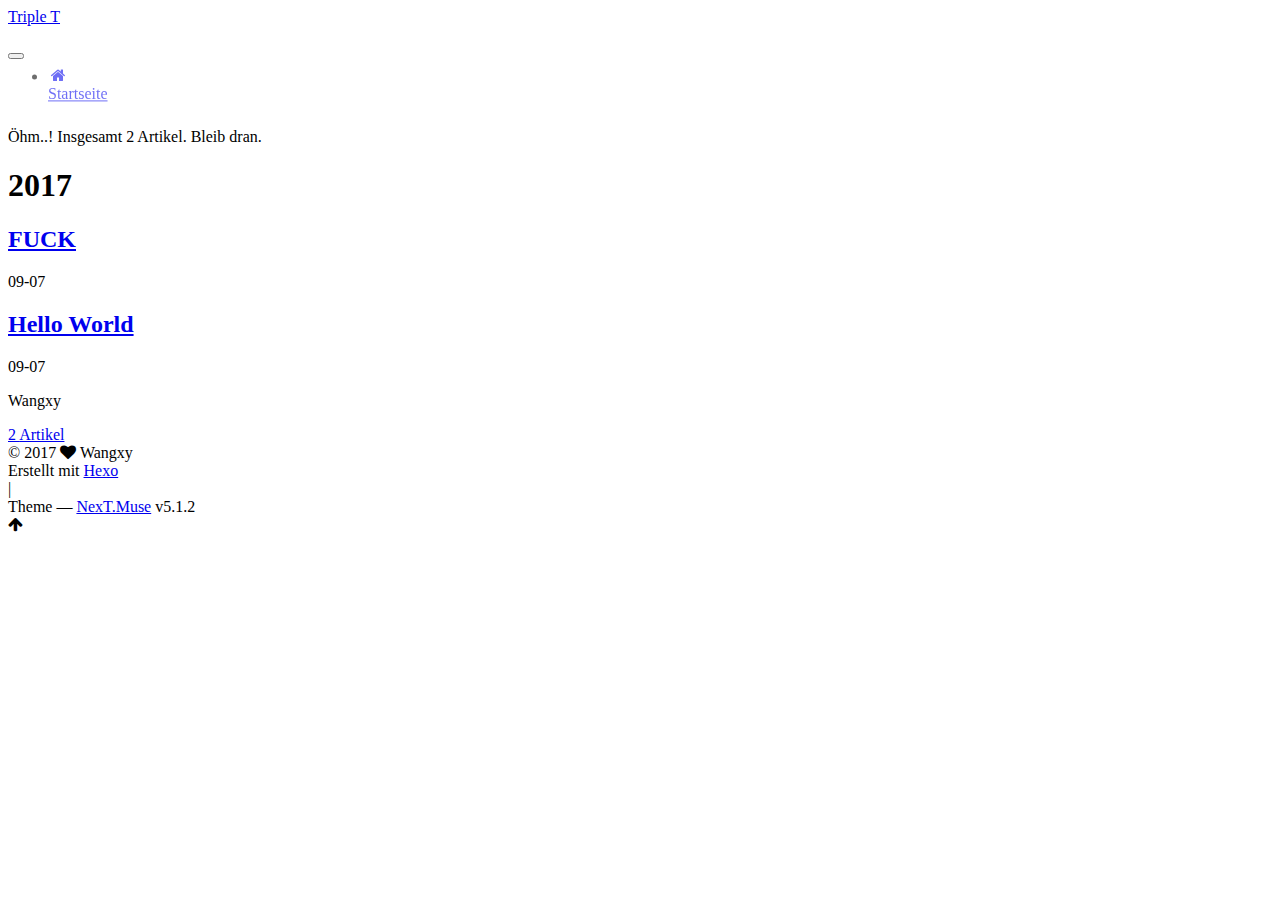
==== commit 2aeb5cb0: "Site updated: 2017-09-07 22:14:02" ====
--- a/archives/index.html
+++ b/archives/index.html
@@ -1,189 +1,574 @@
 <!DOCTYPE html>
-<html>
+
+
+
+  
+
+
+<html class="theme-next muse use-motion" lang="">
 <head>
-  <meta charset="utf-8">
-  
-  <title>Archives | Hexo</title>
-  <meta name="viewport" content="width=device-width, initial-scale=1, maximum-scale=1">
-  <meta property="og:type" content="website">
-<meta property="og:title" content="Hexo">
+  <meta charset="UTF-8"/>
+<meta http-equiv="X-UA-Compatible" content="IE=edge" />
+<meta name="viewport" content="width=device-width, initial-scale=1, maximum-scale=1"/>
+<meta name="theme-color" content="#222">
+
+
+
+
+
+
+
+
+
+<meta http-equiv="Cache-Control" content="no-transform" />
+<meta http-equiv="Cache-Control" content="no-siteapp" />
+
+
+
+
+
+
+
+
+
+
+
+
+
+
+
+
+  
+  
+  <link href="/lib/fancybox/source/jquery.fancybox.css?v=2.1.5" rel="stylesheet" type="text/css" />
+
+
+
+
+  
+  
+  
+  
+
+  
+    
+    
+  
+
+  
+
+  
+
+  
+
+  
+
+  
+    
+    
+    <link href="//fonts.googleapis.com/css?family=Lato:300,300italic,400,400italic,700,700italic&subset=latin,latin-ext" rel="stylesheet" type="text/css">
+  
+
+
+
+
+
+
+<link href="/lib/font-awesome/css/font-awesome.min.css?v=4.6.2" rel="stylesheet" type="text/css" />
+
+<link href="/css/main.css?v=5.1.2" rel="stylesheet" type="text/css" />
+
+
+  <meta name="keywords" content="Hexo, NexT" />
+
+
+
+
+
+
+
+
+  <link rel="shortcut icon" type="image/x-icon" href="/favicon.ico?v=5.1.2" />
+
+
+
+
+
+
+<meta property="og:type" content="website">
+<meta property="og:title" content="Triple T">
 <meta property="og:url" content="http://yoursite.com/archives/index.html">
-<meta property="og:site_name" content="Hexo">
+<meta property="og:site_name" content="Triple T">
 <meta name="twitter:card" content="summary">
-<meta name="twitter:title" content="Hexo">
-  
-    <link rel="alternate" href="/atom.xml" title="Hexo" type="application/atom+xml">
-  
-  
-    <link rel="icon" href="/favicon.png">
-  
-  
-    <link href="//fonts.googleapis.com/css?family=Source+Code+Pro" rel="stylesheet" type="text/css">
-  
-  <link rel="stylesheet" href="/css/style.css">
-  
+<meta name="twitter:title" content="Triple T">
+
+
+
+<script type="text/javascript" id="hexo.configurations">
+  var NexT = window.NexT || {};
+  var CONFIG = {
+    root: '/',
+    scheme: 'Muse',
+    version: '5.1.2',
+    sidebar: {"position":"left","display":"post","offset":12,"offset_float":12,"b2t":false,"scrollpercent":false,"onmobile":false},
+    fancybox: true,
+    tabs: true,
+    motion: {"enable":true,"async":false,"transition":{"post_block":"fadeIn","post_header":"slideDownIn","post_body":"slideDownIn","coll_header":"slideLeftIn"}},
+    duoshuo: {
+      userId: '0',
+      author: 'Author'
+    },
+    algolia: {
+      applicationID: '',
+      apiKey: '',
+      indexName: '',
+      hits: {"per_page":10},
+      labels: {"input_placeholder":"Search for Posts","hits_empty":"We didn't find any results for the search: ${query}","hits_stats":"${hits} results found in ${time} ms"}
+    }
+  };
+</script>
+
+
+
+  <link rel="canonical" href="http://yoursite.com/archives/"/>
+
+
+
+
+
+  <title>Archiv | Triple T</title>
+  
+
+
+
+
+
+
+
 
 </head>
 
-<body>
-  <div id="container">
-    <div id="wrap">
-      <header id="header">
-  <div id="banner"></div>
-  <div id="header-outer" class="outer">
-    <div id="header-title" class="inner">
-      <h1 id="logo-wrap">
-        <a href="/" id="logo">Hexo</a>
-      </h1>
-      
+<body itemscope itemtype="http://schema.org/WebPage" lang="">
+
+  
+  
+    
+  
+
+  <div class="container sidebar-position-left page-archive">
+    <div class="headband"></div>
+
+    <header id="header" class="header" itemscope itemtype="http://schema.org/WPHeader">
+      <div class="header-inner"><div class="site-brand-wrapper">
+  <div class="site-meta ">
+    
+
+    <div class="custom-logo-site-title">
+      <a href="/"  class="brand" rel="start">
+        <span class="logo-line-before"><i></i></span>
+        <span class="site-title">Triple T</span>
+        <span class="logo-line-after"><i></i></span>
+      </a>
     </div>
-    <div id="header-inner" class="inner">
-      <nav id="main-nav">
-        <a id="main-nav-toggle" class="nav-icon"></a>
-        
-          <a class="main-nav-link" href="/">Home</a>
-        
-          <a class="main-nav-link" href="/archives">Archives</a>
-        
-      </nav>
-      <nav id="sub-nav">
-        
-          <a id="nav-rss-link" class="nav-icon" href="/atom.xml" title="RSS Feed"></a>
-        
-        <a id="nav-search-btn" class="nav-icon" title="Search"></a>
-      </nav>
-      <div id="search-form-wrap">
-        <form action="//google.com/search" method="get" accept-charset="UTF-8" class="search-form"><input type="search" name="q" class="search-form-input" placeholder="Search"><button type="submit" class="search-form-submit">&#xF002;</button><input type="hidden" name="sitesearch" value="http://yoursite.com"></form>
+      
+        <p class="site-subtitle"></p>
+      
+  </div>
+
+  <div class="site-nav-toggle">
+    <button>
+      <span class="btn-bar"></span>
+      <span class="btn-bar"></span>
+      <span class="btn-bar"></span>
+    </button>
+  </div>
+</div>
+
+<nav class="site-nav">
+  
+
+  
+    <ul id="menu" class="menu">
+      
+        
+        <li class="menu-item menu-item-home">
+          <a href="/" rel="section">
+            
+              <i class="menu-item-icon fa fa-fw fa-home"></i> <br />
+            
+            Startseite
+          </a>
+        </li>
+      
+
+      
+    </ul>
+  
+
+  
+</nav>
+
+
+
+ </div>
+    </header>
+
+    <main id="main" class="main">
+      <div class="main-inner">
+        <div class="content-wrap">
+          <div id="content" class="content">
+            
+
+  
+  
+  
+  <div class="post-block archive">
+    <div id="posts" class="posts-collapse">
+      <span class="archive-move-on"></span>
+
+      <span class="archive-page-counter">
+        
+        
+        
+          
+        
+        Öhm..! Insgesamt 2 Artikel. Bleib dran.
+      </span>
+
+      
+
+        
+        
+        
+
+        
+          
+          <div class="collection-title">
+            <h1 class="archive-year" id="archive-year-2017">2017</h1>
+          </div>
+        
+        
+
+        
+
+  <article class="post post-type-normal" itemscope itemtype="http://schema.org/Article">
+    <header class="post-header">
+
+      <h2 class="post-title">
+        
+            <a class="post-title-link" href="/2017/09/07/FUCK/" itemprop="url">
+              
+                <span itemprop="name">FUCK</span>
+              
+            </a>
+        
+      </h2>
+
+      <div class="post-meta">
+        <time class="post-time" itemprop="dateCreated"
+              datetime="2017-09-07T18:39:25+08:00"
+              content="2017-09-07" >
+          09-07
+        </time>
       </div>
+
+    </header>
+  </article>
+
+
+
+      
+
+        
+        
+        
+
+        
+        
+
+        
+
+  <article class="post post-type-normal" itemscope itemtype="http://schema.org/Article">
+    <header class="post-header">
+
+      <h2 class="post-title">
+        
+            <a class="post-title-link" href="/2017/09/07/hello-world/" itemprop="url">
+              
+                <span itemprop="name">Hello World</span>
+              
+            </a>
+        
+      </h2>
+
+      <div class="post-meta">
+        <time class="post-time" itemprop="dateCreated"
+              datetime="2017-09-07T18:35:44+08:00"
+              content="2017-09-07" >
+          09-07
+        </time>
+      </div>
+
+    </header>
+  </article>
+
+
+
+      
+
     </div>
   </div>
-</header>
-      <div class="outer">
-        <section id="main">
-  
-  
-    
-    
-      
-      
-      <section class="archives-wrap">
-        <div class="archive-year-wrap">
-          <a href="/archives/2017" class="archive-year">2017</a>
+  
+  
+  
+
+  
+
+
+
+          </div>
+          
+
+
+          
+
         </div>
-        <div class="archives">
-    
-    <article class="archive-article archive-type-post">
-  <div class="archive-article-inner">
-    <header class="archive-article-header">
-      <a href="/2017/09/07/FUCK/" class="archive-article-date">
-  <time datetime="2017-09-07T10:39:25.000Z" itemprop="datePublished">Sep 7</time>
-</a>
-      
-  
-    <h1 itemprop="name">
-      <a class="archive-article-title" href="/2017/09/07/FUCK/">FUCK</a>
-    </h1>
-  
-
-    </header>
-  </div>
-</article>
-  
-    
-    
-    <article class="archive-article archive-type-post">
-  <div class="archive-article-inner">
-    <header class="archive-article-header">
-      <a href="/2017/09/07/hello-world/" class="archive-article-date">
-  <time datetime="2017-09-07T10:35:44.380Z" itemprop="datePublished">Sep 7</time>
-</a>
-      
-  
-    <h1 itemprop="name">
-      <a class="archive-article-title" href="/2017/09/07/hello-world/">Hello World</a>
-    </h1>
-  
-
-    </header>
-  </div>
-</article>
-  
-  
-    </div></section>
-  
-
-</section>
-        
-          <aside id="sidebar">
-  
-    
-
-  
-    
-
-  
-    
-  
-    
-  <div class="widget-wrap">
-    <h3 class="widget-title">Archives</h3>
-    <div class="widget">
-      <ul class="archive-list"><li class="archive-list-item"><a class="archive-list-link" href="/archives/2017/09/">September 2017</a></li></ul>
+        
+          
+  
+  <div class="sidebar-toggle">
+    <div class="sidebar-toggle-line-wrap">
+      <span class="sidebar-toggle-line sidebar-toggle-line-first"></span>
+      <span class="sidebar-toggle-line sidebar-toggle-line-middle"></span>
+      <span class="sidebar-toggle-line sidebar-toggle-line-last"></span>
     </div>
   </div>
 
-
-  
-    
-  <div class="widget-wrap">
-    <h3 class="widget-title">Recent Posts</h3>
-    <div class="widget">
-      <ul>
-        
-          <li>
-            <a href="/2017/09/07/FUCK/">FUCK</a>
-          </li>
-        
-          <li>
-            <a href="/2017/09/07/hello-world/">Hello World</a>
-          </li>
-        
-      </ul>
+  <aside id="sidebar" class="sidebar">
+    
+    <div class="sidebar-inner">
+
+      
+
+      
+
+      <section class="site-overview sidebar-panel sidebar-panel-active">
+        <div class="site-author motion-element" itemprop="author" itemscope itemtype="http://schema.org/Person">
+          
+            <p class="site-author-name" itemprop="name">Wangxy</p>
+            <p class="site-description motion-element" itemprop="description"></p>
+        </div>
+
+        <nav class="site-state motion-element">
+
+          
+            <div class="site-state-item site-state-posts">
+            
+              <a href="/archives">
+            
+                <span class="site-state-item-count">2</span>
+                <span class="site-state-item-name">Artikel</span>
+              </a>
+            </div>
+          
+
+          
+
+          
+
+        </nav>
+
+        
+
+        <div class="links-of-author motion-element">
+          
+        </div>
+
+        
+        
+
+        
+        
+
+        
+
+
+      </section>
+
+      
+
+      
+
     </div>
+  </aside>
+
+
+        
+      </div>
+    </main>
+
+    <footer id="footer" class="footer">
+      <div class="footer-inner">
+        <div class="copyright" >
+  
+  &copy; 
+  <span itemprop="copyrightYear">2017</span>
+  <span class="with-love">
+    <i class="fa fa-heart"></i>
+  </span>
+  <span class="author" itemprop="copyrightHolder">Wangxy</span>
+
+  
+</div>
+
+
+  <div class="powered-by">Erstellt mit  <a class="theme-link" href="https://hexo.io">Hexo</a></div>
+
+  <span class="post-meta-divider">|</span>
+
+  <div class="theme-info">Theme &mdash; <a class="theme-link" href="https://github.com/iissnan/hexo-theme-next">NexT.Muse</a> v5.1.2</div>
+
+
+        
+
+
+
+
+
+
+
+        
+      </div>
+    </footer>
+
+    
+      <div class="back-to-top">
+        <i class="fa fa-arrow-up"></i>
+        
+      </div>
+    
+
   </div>
 
   
-</aside>
-        
-      </div>
-      <footer id="footer">
-  
-  <div class="outer">
-    <div id="footer-info" class="inner">
-      &copy; 2017 John Doe<br>
-      Powered by <a href="http://hexo.io/" target="_blank">Hexo</a>
-    </div>
-  </div>
-</footer>
-    </div>
-    <nav id="mobile-nav">
-  
-    <a href="/" class="mobile-nav-link">Home</a>
-  
-    <a href="/archives" class="mobile-nav-link">Archives</a>
-  
-</nav>
-    
-
-<script src="//ajax.googleapis.com/ajax/libs/jquery/2.0.3/jquery.min.js"></script>
-
-
-  <link rel="stylesheet" href="/fancybox/jquery.fancybox.css">
-  <script src="/fancybox/jquery.fancybox.pack.js"></script>
-
-
-<script src="/js/script.js"></script>
-
-  </div>
+
+<script type="text/javascript">
+  if (Object.prototype.toString.call(window.Promise) !== '[object Function]') {
+    window.Promise = null;
+  }
+</script>
+
+
+
+
+
+
+
+
+
+  
+
+
+
+
+
+
+
+
+
+
+
+
+  
+  <script type="text/javascript" src="/lib/jquery/index.js?v=2.1.3"></script>
+
+  
+  <script type="text/javascript" src="/lib/fastclick/lib/fastclick.min.js?v=1.0.6"></script>
+
+  
+  <script type="text/javascript" src="/lib/jquery_lazyload/jquery.lazyload.js?v=1.9.7"></script>
+
+  
+  <script type="text/javascript" src="/lib/velocity/velocity.min.js?v=1.2.1"></script>
+
+  
+  <script type="text/javascript" src="/lib/velocity/velocity.ui.min.js?v=1.2.1"></script>
+
+  
+  <script type="text/javascript" src="/lib/fancybox/source/jquery.fancybox.pack.js?v=2.1.5"></script>
+
+
+  
+
+
+  <script type="text/javascript" src="/js/src/utils.js?v=5.1.2"></script>
+
+  <script type="text/javascript" src="/js/src/motion.js?v=5.1.2"></script>
+
+
+
+  
+  
+
+  <script type="text/javascript" src="/js/src/scrollspy.js?v=5.1.2"></script>
+<script type="text/javascript" src="/js/src/post-details.js?v=5.1.2"></script>
+
+
+  
+
+  
+
+
+  <script type="text/javascript" src="/js/src/bootstrap.js?v=5.1.2"></script>
+
+
+
+  
+
+
+  
+
+
+
+
+	
+
+
+
+
+
+  
+
+
+
+
+
+  
+
+
+
+
+
+
+
+
+  
+
+
+
+
+
+  
+
+  
+
+  
+
+  
+
+  
+
+  
+
 </body>
-</html>+</html>
